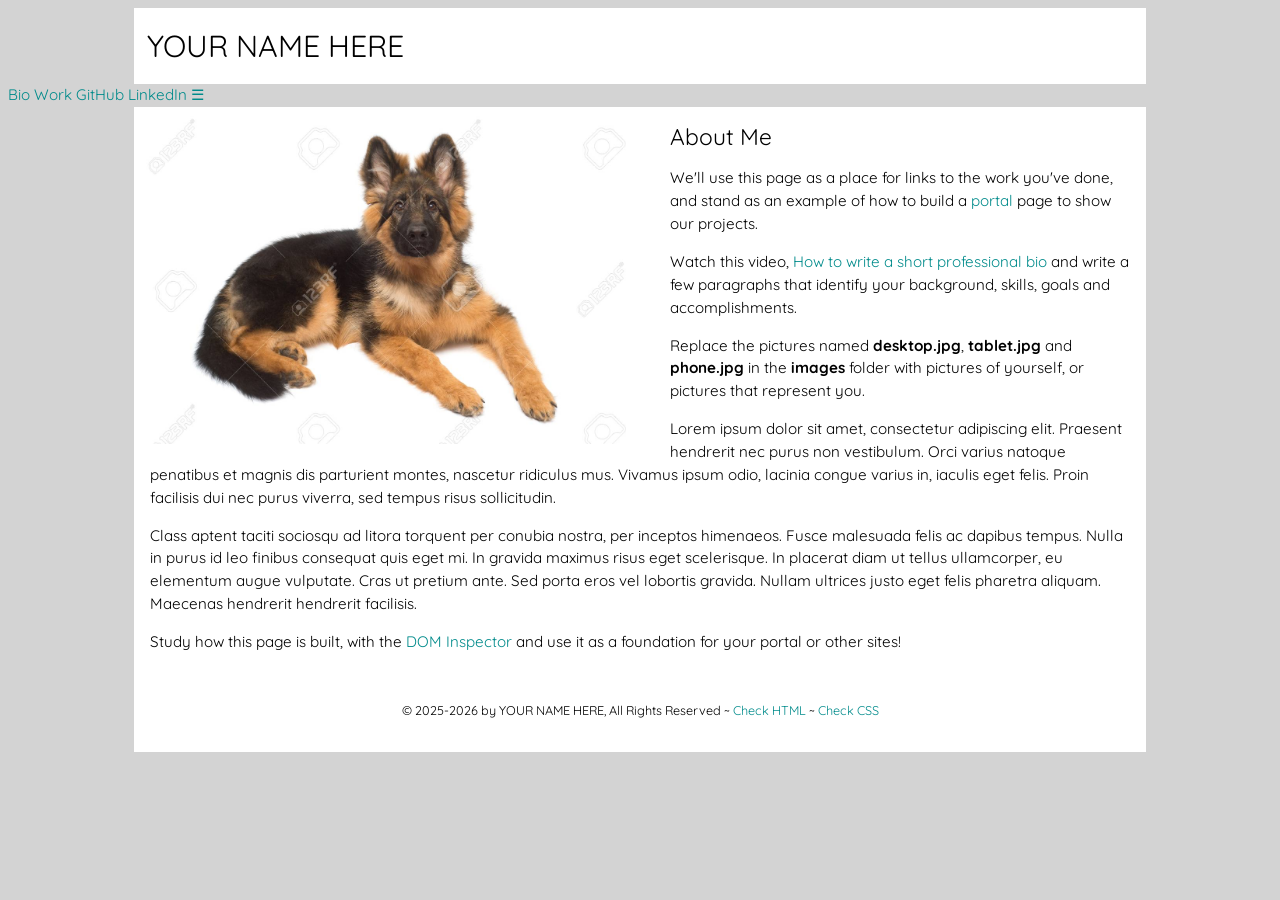
==== index.html @ 40b1b072 "Adds initial files" ====
<!DOCTYPE html>
<html lang="en">
 <head>
     <title>NAME HERE'S Portal</title>
  <meta charset="utf-8">
  <meta name="viewport" content="width=device-width">
  <link rel="stylesheet" href="css/main.css">
  <link rel="stylesheet" href="css/nav.css">
  <link rel="stylesheet" href="css/forms.css">
 </head>
 <body>
     <header>
     <h1>YOUR NAME HERE</h1>
        <nav class="topnav" id="myTopnav">
            <a href="index.html">Bio</a>
            <a href="#" target="_blank">Work</a>
            <a href="#" target="_blank">GitHub</a>
            <a href="#" target="_blank">LinkedIn</a>
            <a href="javascript:void(0);" class="icon" onclick="myFunction()">&#9776;</a>
        </nav>
     </header>
     
   <main class="wrapper">
        <picture class="profile">
            <source media="(min-width: 1200px)" srcset="images/desktop.jpg">
            <source media="(min-width: 501px)" srcset="images/tablet.jpg">
            <img src="images/phone.jpg" alt="That's me!">
        </picture>   
       <h2 class="subheader">About Me</h2>
       
       <p>We'll use this page as a place for links to the work you've done, and stand as an example of how to build a <a href="https://www.liferay.com/resources/l/web-portal" target="_blank">portal</a> page to show our projects.</p>
       
       <p>Watch this video, <a href="https://www.youtube.com/watch?v=ecw_ugVd81k" target="_blank">How to write a short professional bio</a> and write a few paragraphs that identify your background, skills, goals and accomplishments.</p>
       
       <p>Replace the pictures named <b>desktop.jpg</b>, <b>tablet.jpg</b> and <b>phone.jpg</b> in the <b>images</b> folder with pictures of yourself, or pictures that represent you.</p>
       
       <p>Lorem ipsum dolor sit amet, consectetur adipiscing elit. Praesent hendrerit nec purus non vestibulum. Orci varius natoque penatibus et magnis dis parturient montes, nascetur ridiculus mus. Vivamus ipsum odio, lacinia congue varius in, iaculis eget felis. Proin facilisis dui nec purus viverra, sed tempus risus sollicitudin.</p>
           
      <p>Class aptent taciti sociosqu ad litora torquent per conubia nostra, per inceptos himenaeos. Fusce malesuada felis ac dapibus tempus. Nulla in purus id leo finibus consequat quis eget mi. In gravida maximus risus eget scelerisque. In placerat diam ut tellus ullamcorper, eu elementum augue vulputate. Cras ut pretium ante. Sed porta eros vel lobortis gravida. Nullam ultrices justo eget felis pharetra aliquam. Maecenas hendrerit hendrerit facilisis.</p>
    <p>Study how this page is built, with the <a href="https://www.youtube.com/watch?v=151NXMk0a2c" target="_blank">DOM Inspector</a> and use it as a foundation for your portal or other sites!</p>
     <footer>
      <p><small>&copy; 2025-<span id="this-year"></span> by 
          YOUR NAME HERE, All Rights Reserved ~ 
          <a id="html-checker" href="#" target="_blank">Check HTML</a> ~ 
          <a id="css-checker" href="#" target="_blank">Check CSS</a></small>
     </p>
    </footer>
  </main>
     
  <!-- Toggle between adding and removing the "responsive" class to topnav when the user clicks on the icon -->
    <script>
    //https://tinyurl.com/dynamic-html-css-checkers
    document.getElementById("html-checker").setAttribute("href","https://validator.w3.org/nu/?doc=" + location.href);
      
    document.getElementById("css-checker").setAttribute("href","https://jigsaw.w3.org/css-validator/validator?uri=" + location.href); 
     
     //set current year in span with id of this-year
     let d = new Date(); let thisYear = d.getFullYear();
     document.getElementById("this-year").innerHTML = thisYear;
    
    //manages mobile nav 
    function myFunction() {
        var x = document.getElementById("myTopnav");
        if (x.className === "topnav") {
            x.className += " responsive";
        } else {
            x.className = "topnav";
        }
    }   
 </script>
     
 </body>
</html>
---- css/main.css ----
/* Global rules */

@import url('https://fonts.googleapis.com/css?family=Quicksand');

html {
    background-color: lightgray;
    font-family: 'Quicksand', sans-serif;
    font-size: 0.95em;
    line-height: 1.5em;
}

::selection {
    color: #000; 
    background: #ff0;
}

h1 {
    font-weight: normal;
    margin: auto;
    background: #fff;
    line-height: 2.5em;
}

main.wrapper {
    background-color: white;
    overflow: auto;
}

p {
    margin: 1em; /* Top Right Bottom Left (TRBL) */
}

h2,h3 {
    font-weight: normal;
    margin-left: 1em;
    line-height: 1em;
}

a {
    color:darkcyan;
    text-decoration: none;
}

a:hover {
    color: whitesmoke;
    background-color: darkcyan;
    text-decoration: none;
}

footer {
    clear: both;
    text-align: center;
    padding: 1em;
}

/* Responsive rules */

/* DESKTOP */
@media all and (min-width:1200px) {
    main.wrapper {
        width: 80%;
        margin: auto;
    }
    
    h1 {
        width: 79%;
        padding-left: 1%;
    }
    
    picture.profile img {
        width: 50%;
        float: left;
        margin-right: 2em;
    }
    
}

/* TABLET */
@media all and (min-width:501px) and (max-width:1199px) {
    main.wrapper {
        width: 90%;
        margin: auto;
    }
    
    h1 {
        width: 89%;
        padding-left: 1%;
    }
    
    picture.profile img {
        width: 50%;
        float: right;
        margin-left: 1em;
    }

}

/* PHONE */
@media all and (max-width:500px) {
    main.wrapper {
        width: 100%;
    }
    
    h1 {
        width: 99%;
        padding-left: 1%;
    }
    
    picture.profile img {
        width: 100%;
    }
    
}
---- css/forms.css ----
form>div {
    margin:1em; /*Top Right Bottom Left*/
}


/* keeps form from bunching up to left */
@media all and (min-width:501px){
    div.wrapper form{
        margin-left:22.8px;
    }
}

/* start reCAPTCHA styles */
		
/* writes to small text above reCAPTCHA upon failure */
.dateFeedback{
    font-style:italic;
    font-size:70%;
    font-weight:bold;
    color:#f00;
}

input:required {
      border: 1px solid red;
}

input:optional, textarea:optional {
     background-color:#f1f1f1;
     border:1px solid #ccc;
}

input[type="submit"], input[type="button"] {
  background-color: #fff;
  border-radius: 4px;
  border: solid 1px #ccc;
  padding: 0.3em 0.5em;
}

fieldset {
  border: 1px solid #ccc;
  max-width: 350px;
}

legend {
  margin-left: 0.5em;
  padding: 0.2em 0.5em;
  border-left: 1px solid #ccc;
  border-right: 1px solid #ccc;
}

/* end reCAPTCHA styles */
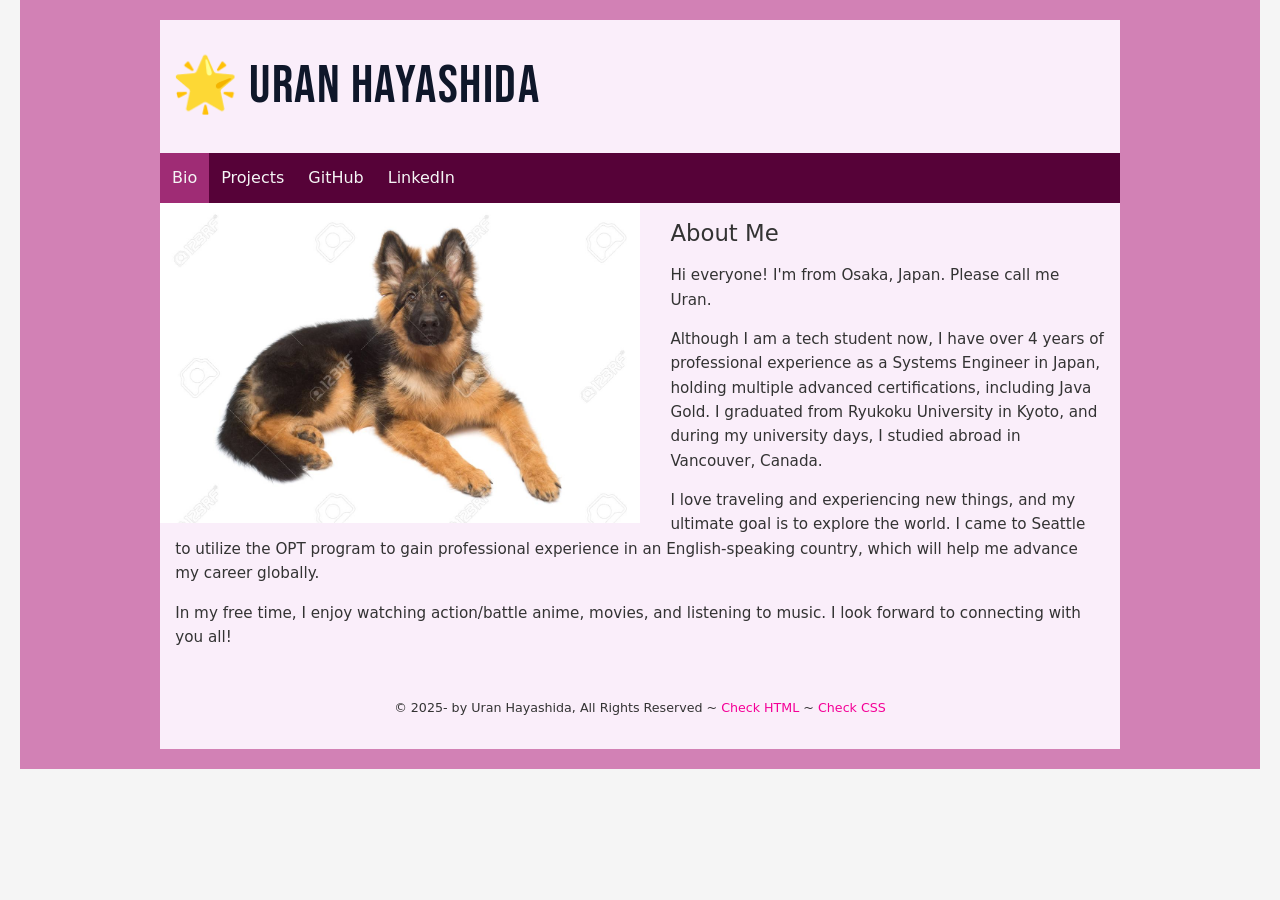
==== commit b1f52d6d: "updates the color and bio" ====
--- a/index.html
+++ b/index.html
@@ -1,73 +1,60 @@
 <!DOCTYPE html>
 <html lang="en">
- <head>
-     <title>NAME HERE'S Portal</title>
-  <meta charset="utf-8">
-  <meta name="viewport" content="width=device-width">
-  <link rel="stylesheet" href="css/main.css">
-  <link rel="stylesheet" href="css/nav.css">
-  <link rel="stylesheet" href="css/forms.css">
- </head>
- <body>
-     <header>
-     <h1>YOUR NAME HERE</h1>
-        <nav class="topnav" id="myTopnav">
-            <a href="index.html">Bio</a>
-            <a href="#" target="_blank">Work</a>
-            <a href="#" target="_blank">GitHub</a>
-            <a href="#" target="_blank">LinkedIn</a>
-            <a href="javascript:void(0);" class="icon" onclick="myFunction()">&#9776;</a>
-        </nav>
-     </header>
-     
-   <main class="wrapper">
-        <picture class="profile">
-            <source media="(min-width: 1200px)" srcset="images/desktop.jpg">
-            <source media="(min-width: 501px)" srcset="images/tablet.jpg">
-            <img src="images/phone.jpg" alt="That's me!">
-        </picture>   
-       <h2 class="subheader">About Me</h2>
-       
-       <p>We'll use this page as a place for links to the work you've done, and stand as an example of how to build a <a href="https://www.liferay.com/resources/l/web-portal" target="_blank">portal</a> page to show our projects.</p>
-       
-       <p>Watch this video, <a href="https://www.youtube.com/watch?v=ecw_ugVd81k" target="_blank">How to write a short professional bio</a> and write a few paragraphs that identify your background, skills, goals and accomplishments.</p>
-       
-       <p>Replace the pictures named <b>desktop.jpg</b>, <b>tablet.jpg</b> and <b>phone.jpg</b> in the <b>images</b> folder with pictures of yourself, or pictures that represent you.</p>
-       
-       <p>Lorem ipsum dolor sit amet, consectetur adipiscing elit. Praesent hendrerit nec purus non vestibulum. Orci varius natoque penatibus et magnis dis parturient montes, nascetur ridiculus mus. Vivamus ipsum odio, lacinia congue varius in, iaculis eget felis. Proin facilisis dui nec purus viverra, sed tempus risus sollicitudin.</p>
-           
-      <p>Class aptent taciti sociosqu ad litora torquent per conubia nostra, per inceptos himenaeos. Fusce malesuada felis ac dapibus tempus. Nulla in purus id leo finibus consequat quis eget mi. In gravida maximus risus eget scelerisque. In placerat diam ut tellus ullamcorper, eu elementum augue vulputate. Cras ut pretium ante. Sed porta eros vel lobortis gravida. Nullam ultrices justo eget felis pharetra aliquam. Maecenas hendrerit hendrerit facilisis.</p>
-    <p>Study how this page is built, with the <a href="https://www.youtube.com/watch?v=151NXMk0a2c" target="_blank">DOM Inspector</a> and use it as a foundation for your portal or other sites!</p>
-     <footer>
-      <p><small>&copy; 2025-<span id="this-year"></span> by 
-          YOUR NAME HERE, All Rights Reserved ~ 
-          <a id="html-checker" href="#" target="_blank">Check HTML</a> ~ 
-          <a id="css-checker" href="#" target="_blank">Check CSS</a></small>
-     </p>
-    </footer>
-  </main>
-     
-  <!-- Toggle between adding and removing the "responsive" class to topnav when the user clicks on the icon -->
-    <script>
-    //https://tinyurl.com/dynamic-html-css-checkers
-    document.getElementById("html-checker").setAttribute("href","https://validator.w3.org/nu/?doc=" + location.href);
-      
-    document.getElementById("css-checker").setAttribute("href","https://jigsaw.w3.org/css-validator/validator?uri=" + location.href); 
-     
-     //set current year in span with id of this-year
-     let d = new Date(); let thisYear = d.getFullYear();
-     document.getElementById("this-year").innerHTML = thisYear;
-    
-    //manages mobile nav 
-    function myFunction() {
-        var x = document.getElementById("myTopnav");
-        if (x.className === "topnav") {
-            x.className += " responsive";
-        } else {
-            x.className = "topnav";
+    <head>
+        <meta charset="UTF-8">
+        <title>Uran's Portal</title>
+        <link rel="stylesheet" href="css/main.css">
+        <link rel="stylesheet" href="css/nav.css">
+        <link rel="stylesheet" href="css/animated-star.css">
+        <link href="https://fonts.googleapis.com/css2?family=Bebas+Neue&display=swap" rel="stylesheet">
+        <link rel="icon" href="data:image/svg+xml,<svg xmlns=%22http://www.w3.org/2000/svg%22 viewBox=%220 0 100 100%22><text y=%22.9em%22 font-size=%2290%22>🌟</text></svg>">
+        <style>
+        /* start google font style */
+        h1 {
+            font-family: 'Bebas Neue', sans-serif;
+            font-size: 3.5rem; /* Needs to be larger because it's a condensed font */
+            color: #0f172a;
+            letter-spacing: 1.5px; /* Spaces out the all-caps look nicely */
         }
-    }   
- </script>
-     
- </body>
+        /* end google font style */
+        </style>
+    </head>
+    <body>
+        <header>
+            <h1>
+                <span class="animated-star" aria-label="Achiever Star">🌟</span> Uran Hayashida
+            </h1>
+            <nav class="topnav" id="myTopnav">
+                <a href="index.html" class="active">Bio</a>
+                <a href="projects.html">Projects</a>
+                <a href="#" target="_blank">GitHub</a>
+                <a href="#" target="_blank">LinkedIn</a>
+                <a href="javascript:void(0);" class="icon" onclick="myFunction()">&#9776;</a>
+            </nav>
+        </header>
+        
+        <main class="wrapper">
+                <picture class="profile">
+                    <source media="(min-width: 1200px)" srcset="images/desktop.jpg">
+                    <source media="(min-width: 501px)" srcset="images/tablet.jpg">
+                    <img src="images/phone.jpg" alt="That's me!">
+                </picture>   
+            <h2 class="subheader">About Me</h2>
+            <p>Hi everyone! I'm from Osaka, Japan. Please call me Uran.</p>
+            <p>
+                Although I am a tech student now, I have over 4 years of professional experience as a Systems Engineer in Japan, holding multiple advanced certifications, including Java Gold.
+                I graduated from Ryukoku University in Kyoto, and during my university days, I studied abroad in Vancouver, Canada.
+            </p>
+            <p>I love traveling and experiencing new things, and my ultimate goal is to explore the world. I came to Seattle to utilize the OPT program to gain professional experience in an English-speaking country, which will help me advance my career globally.</p>
+            <p>In my free time, I enjoy watching action/battle anime, movies, and listening to music. I look forward to connecting with you all!</p>
+            <footer>
+                <p><small>&copy; 2025-<span id="this-year"></span> by 
+                    Uran Hayashida, All Rights Reserved ~ 
+                    <a id="html-checker" href="#" target="_blank">Check HTML</a> ~ 
+                    <a id="css-checker" href="#" target="_blank">Check CSS</a></small>
+                </p>
+            </footer>
+        </main>
+        <script src="js/main.js" defer></script>
+    </body>
 </html>
--- a/css/main.css
+++ b/css/main.css
@@ -1,13 +1,19 @@
 /* Global rules */
 
-@import url('https://fonts.googleapis.com/css?family=Quicksand');
-
 html {
-    background-color: lightgray;
-    font-family: 'Quicksand', sans-serif;
+    background-color: whitesmoke;
     font-size: 0.95em;
-    line-height: 1.5em;
-}
+}
+
+body {
+    font-family: system-ui, -apple-system, sans-serif;
+    line-height: 1.6;
+    background-color: #D281B5;
+    color: #333;
+    margin: 0 auto;
+    padding: 20px;
+    max-width:1200px;
+  }
 
 ::selection {
     color: #000; 
@@ -17,12 +23,12 @@
 h1 {
     font-weight: normal;
     margin: auto;
-    background: #fff;
+    background: #FAEEFA;
     line-height: 2.5em;
 }
 
 main.wrapper {
-    background-color: white;
+    background-color: #FAEEFA;
     overflow: auto;
 }
 
@@ -37,13 +43,13 @@
 }
 
 a {
-    color:darkcyan;
+    color:#F40097;
     text-decoration: none;
 }
 
 a:hover {
     color: whitesmoke;
-    background-color: darkcyan;
+    background-color: #F40097;
     text-decoration: none;
 }
 
@@ -52,6 +58,8 @@
     text-align: center;
     padding: 1em;
 }
+
+/* end global rules */
 
 /* Responsive rules */
 
@@ -111,3 +119,109 @@
     }
     
 }
+
+/* start project container rules */
+  
+.projects-container {
+    max-width: 900px;  /* Keeps things readable on desktop */
+    margin: 0 auto;
+    padding: 20px;
+  }
+  
+  /* The Main Project Card Wrapper */
+  .project-card {
+    display: flex;
+    flex-direction: row; /* Default layout: Image left, text right */
+    align-items: center;
+    gap: 30px;
+    background: #ffffff;
+    border: 1px solid #e2e8f0;
+    border-radius: 12px; /* Smooth rounded corners */
+    padding: 24px;
+    margin-bottom: 30px;
+    box-shadow: 0 4px 6px -1px rgba(0, 0, 0, 0.05);
+    transition: transform 0.2s ease;
+  }
+  
+  .project-card:hover {
+    transform: translateY(-2px); /* Subtle interaction cue */
+  }
+  
+  /* The Magic Mirror: Automatically alternate left/right layout */
+  .project-card:nth-child(even) {
+    flex-direction: row-reverse; /* Flips the order for every second card */
+  }
+  
+  /* Image Control Group */
+  .project-image {
+    flex-shrink: 0; /* Prevents text from squeezing the image container */
+  }
+  
+  .project-image img {
+    width: 150px;
+    height: 150px;
+    object-fit: cover; /* Forces screenshots to crop nicely instead of squishing */
+    border-radius: 8px;
+    border: 1px solid #cbd5e1;
+  }
+  
+  /* Content & CTA Link Elements */
+  .project-content {
+    flex-grow: 1;
+  }
+  
+  .project-content h2 {
+    margin-top: 0;
+    color: #1e293b;
+  }
+  
+  .project-links {
+    margin-top: 20px;
+    display: flex;
+    gap: 12px;
+  }
+  
+  /* Flexible, clean Button styles */
+  .btn {
+    display: inline-block;
+    text-decoration: none;
+    padding: 8px 16px;
+    border-radius: 6px;
+    font-size: 0.9rem;
+    font-weight: 500;
+    transition: background-color 0.2s;
+  }
+  
+  .demo-btn {
+    background-color: darkcyan;
+    color: #ffffff;
+  }
+  
+  .demo-btn:hover {
+    background-color: rgb(95, 95, 95);
+  }
+  
+  .repo-btn {
+    background-color: #f1f5f9;
+    color: #334155;
+    border: 1px solid #cbd5e1;
+  }
+  
+  .repo-btn:hover {
+    background-color: rgb(95, 95, 95);
+  }
+  
+  /* Responsive Overrides: If screen is small, stack everything vertically */
+  @media (max-width: 650px) {
+    .project-card, 
+    .project-card:nth-child(even) {
+      flex-direction: column;
+      text-align: center;
+    }
+    
+    .project-links {
+      justify-content: center;
+    }
+  }
+
+/* end project container rules */
--- a/css/nav.css
+++ b/css/nav.css
@@ -0,0 +1,76 @@
+/* Global rules */
+.topnav {
+    margin: auto;
+    background-color: #560238;
+    overflow: auto;
+}
+
+.topnav a {
+    float: left;
+    display: block;
+    color: whitesmoke;
+    text-align: center;
+    padding: 12px 12px;
+    text-decoration: none;
+    text-transform: capitalize;
+    font-size: 16px;
+}
+
+.topnav a.hover, .active {
+    background-color: #9F2C75;
+}
+
+.topnav .icon {
+    display: none;
+}
+
+/* Responsive rules - apply when screen width is less than 1200px */
+
+@media screen and (max-width: 1199px) {
+    .topnav a:not(:first-child) {
+        display: none;
+    }
+    
+    .topnav a.icon {
+        float: right;
+        display: block;
+    }
+    
+    .topnav.responsive {
+        position: relative;
+    }
+    
+    .topnav.responsive a {
+        float: none;
+        display: block;
+        text-align: left;
+    }
+    
+    .topnav.responsive a.icon {
+        position: absolute;
+        right: 0;
+        top: 0;
+    }
+}
+
+
+/* DESKTOP */
+@media all and (min-width:1200px) {
+    .topnav {
+        width: 80%;
+    }
+}
+
+/* TABLET */
+@media all and (min-width:501px) and (max-width:1199px) {
+    .topnav {
+        width: 90%;
+    }
+}
+
+/* PHONE */
+@media all and (max-width:500px) {
+    .topnav {
+        width: 100%;
+    }
+}
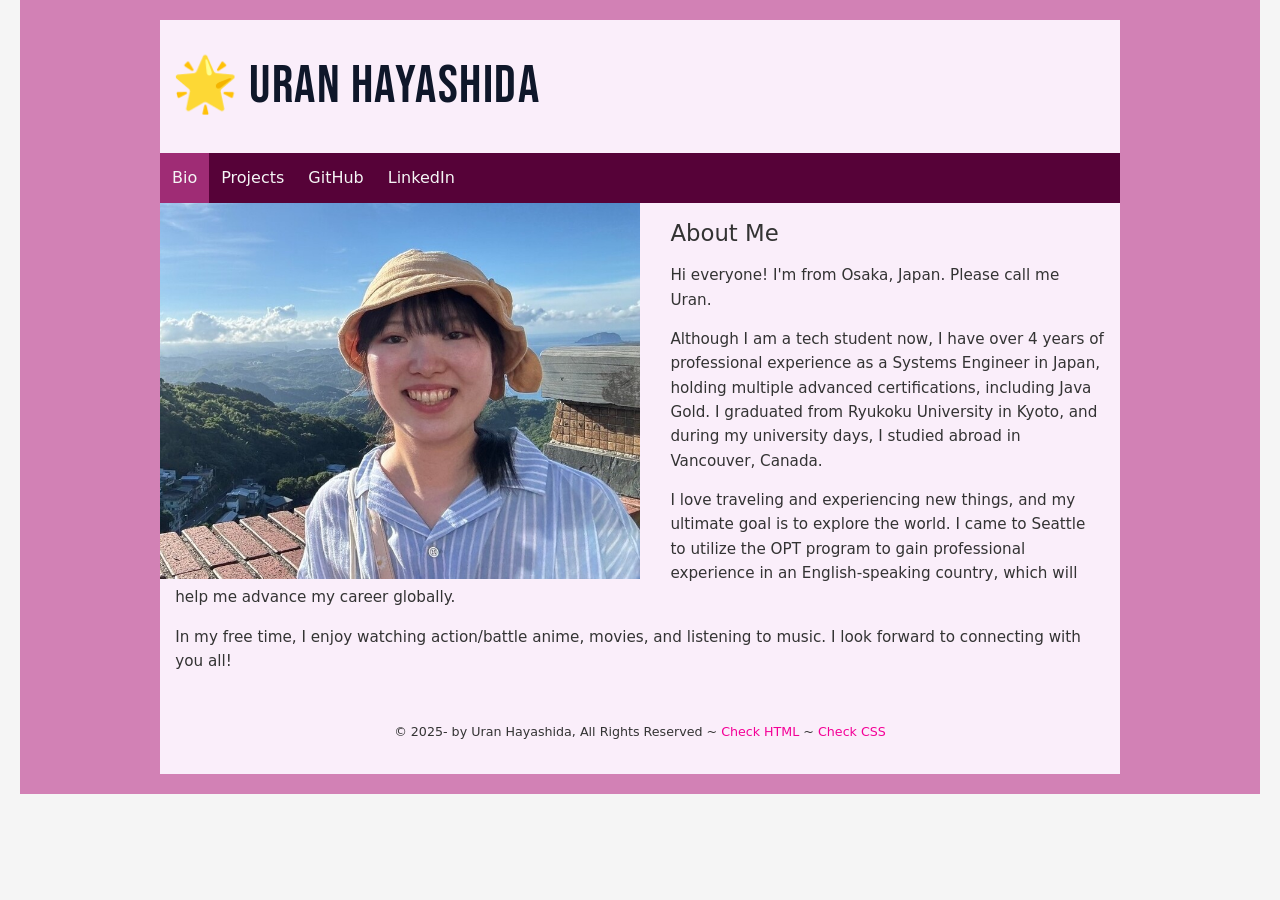
==== commit 2697453e: "changes images" ====
--- a/index.html
+++ b/index.html
@@ -27,8 +27,8 @@
             <nav class="topnav" id="myTopnav">
                 <a href="index.html" class="active">Bio</a>
                 <a href="projects.html">Projects</a>
-                <a href="#" target="_blank">GitHub</a>
-                <a href="#" target="_blank">LinkedIn</a>
+                <a href="https://github.com/naruha-sys" target="_blank">GitHub</a>
+                <a href="https://www.linkedin.com/in/uran-hayashida-355136227/" target="_blank">LinkedIn</a>
                 <a href="javascript:void(0);" class="icon" onclick="myFunction()">&#9776;</a>
             </nav>
         </header>
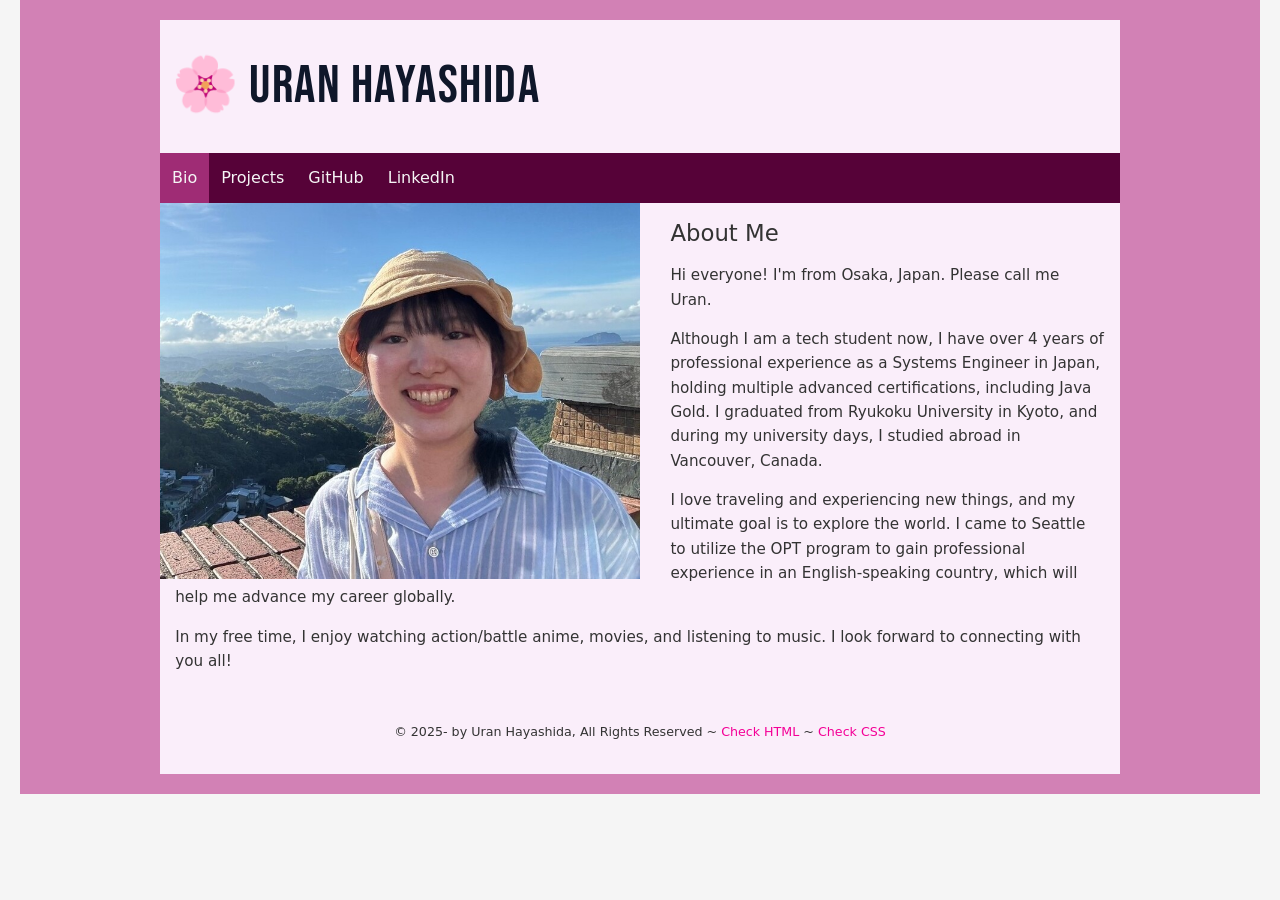
==== commit 20b4ce25: "updates the project page" ====
--- a/index.html
+++ b/index.html
@@ -7,7 +7,7 @@
         <link rel="stylesheet" href="css/nav.css">
         <link rel="stylesheet" href="css/animated-star.css">
         <link href="https://fonts.googleapis.com/css2?family=Bebas+Neue&display=swap" rel="stylesheet">
-        <link rel="icon" href="data:image/svg+xml,<svg xmlns=%22http://www.w3.org/2000/svg%22 viewBox=%220 0 100 100%22><text y=%22.9em%22 font-size=%2290%22>🌟</text></svg>">
+        <link rel="icon" href="data:image/svg+xml,<svg xmlns=%22http://www.w3.org/2000/svg%22 viewBox=%220 0 100 100%22><text y=%22.9em%22 font-size=%2290%22>🌸</text></svg>">
         <style>
         /* start google font style */
         h1 {
@@ -22,7 +22,7 @@
     <body>
         <header>
             <h1>
-                <span class="animated-star" aria-label="Achiever Star">🌟</span> Uran Hayashida
+                <span class="animated-star" aria-label="Achiever Star">🌸</span> Uran Hayashida
             </h1>
             <nav class="topnav" id="myTopnav">
                 <a href="index.html" class="active">Bio</a>
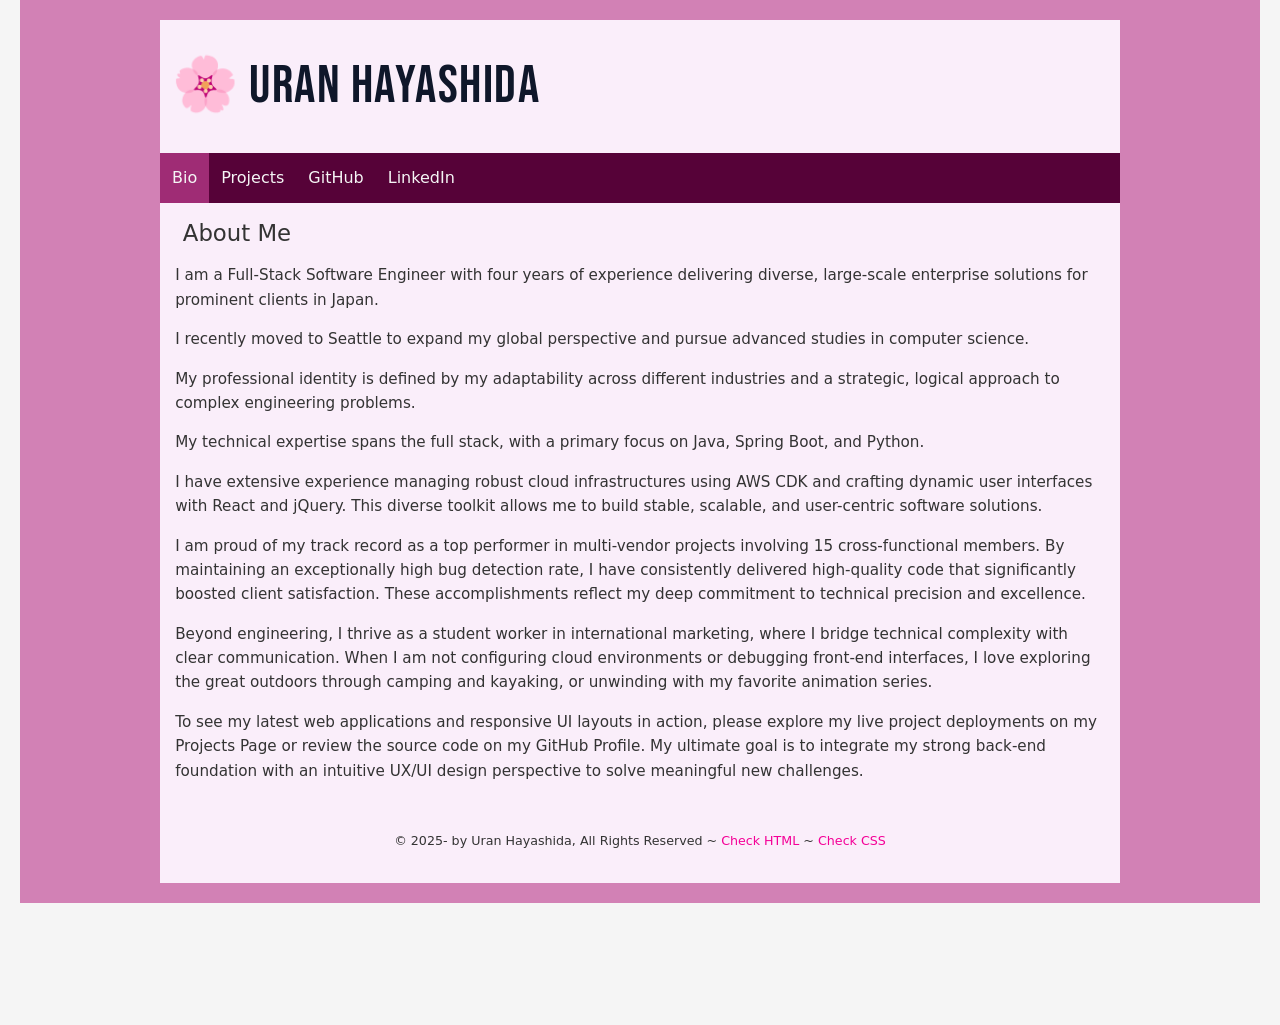
==== commit a088aa15: "polishes my bio" ====
--- a/index.html
+++ b/index.html
@@ -40,13 +40,35 @@
                     <img src="images/phone.jpg" alt="That's me!">
                 </picture>   
             <h2 class="subheader">About Me</h2>
-            <p>Hi everyone! I'm from Osaka, Japan. Please call me Uran.</p>
             <p>
-                Although I am a tech student now, I have over 4 years of professional experience as a Systems Engineer in Japan, holding multiple advanced certifications, including Java Gold.
-                I graduated from Ryukoku University in Kyoto, and during my university days, I studied abroad in Vancouver, Canada.
+                I am a Full-Stack Software Engineer with four years of experience delivering diverse, large-scale enterprise solutions for prominent clients in Japan.
             </p>
-            <p>I love traveling and experiencing new things, and my ultimate goal is to explore the world. I came to Seattle to utilize the OPT program to gain professional experience in an English-speaking country, which will help me advance my career globally.</p>
-            <p>In my free time, I enjoy watching action/battle anime, movies, and listening to music. I look forward to connecting with you all!</p>
+            <p>
+                I recently moved to Seattle to expand my global perspective and pursue advanced studies in computer science.
+            </p>
+            <p>
+                My professional identity is defined by my adaptability across different industries and a strategic, logical approach to complex engineering problems.
+            </p>
+            <p>
+                My technical expertise spans the full stack, with a primary focus on Java, Spring Boot, and Python.
+            </p>
+            <p>
+                I have extensive experience managing robust cloud infrastructures using AWS CDK and crafting dynamic user interfaces with React and jQuery.
+                This diverse toolkit allows me to build stable, scalable, and user-centric software solutions.
+            </p>
+            <p>
+                I am proud of my track record as a top performer in multi-vendor projects involving 15 cross-functional members.
+                By maintaining an exceptionally high bug detection rate, I have consistently delivered high-quality code that significantly boosted client satisfaction.
+                These accomplishments reflect my deep commitment to technical precision and excellence.
+            </p>
+            <p>
+                Beyond engineering, I thrive as a student worker in international marketing, where I bridge technical complexity with clear communication.
+                When I am not configuring cloud environments or debugging front-end interfaces, I love exploring the great outdoors through camping and kayaking, or unwinding with my favorite animation series.
+            </p>
+            <p>
+                To see my latest web applications and responsive UI layouts in action, please explore my live project deployments on my Projects Page or review the source code on my GitHub Profile.
+                My ultimate goal is to integrate my strong back-end foundation with an intuitive UX/UI design perspective to solve meaningful new challenges.
+            </p>
             <footer>
                 <p><small>&copy; 2025-<span id="this-year"></span> by 
                     Uran Hayashida, All Rights Reserved ~ 
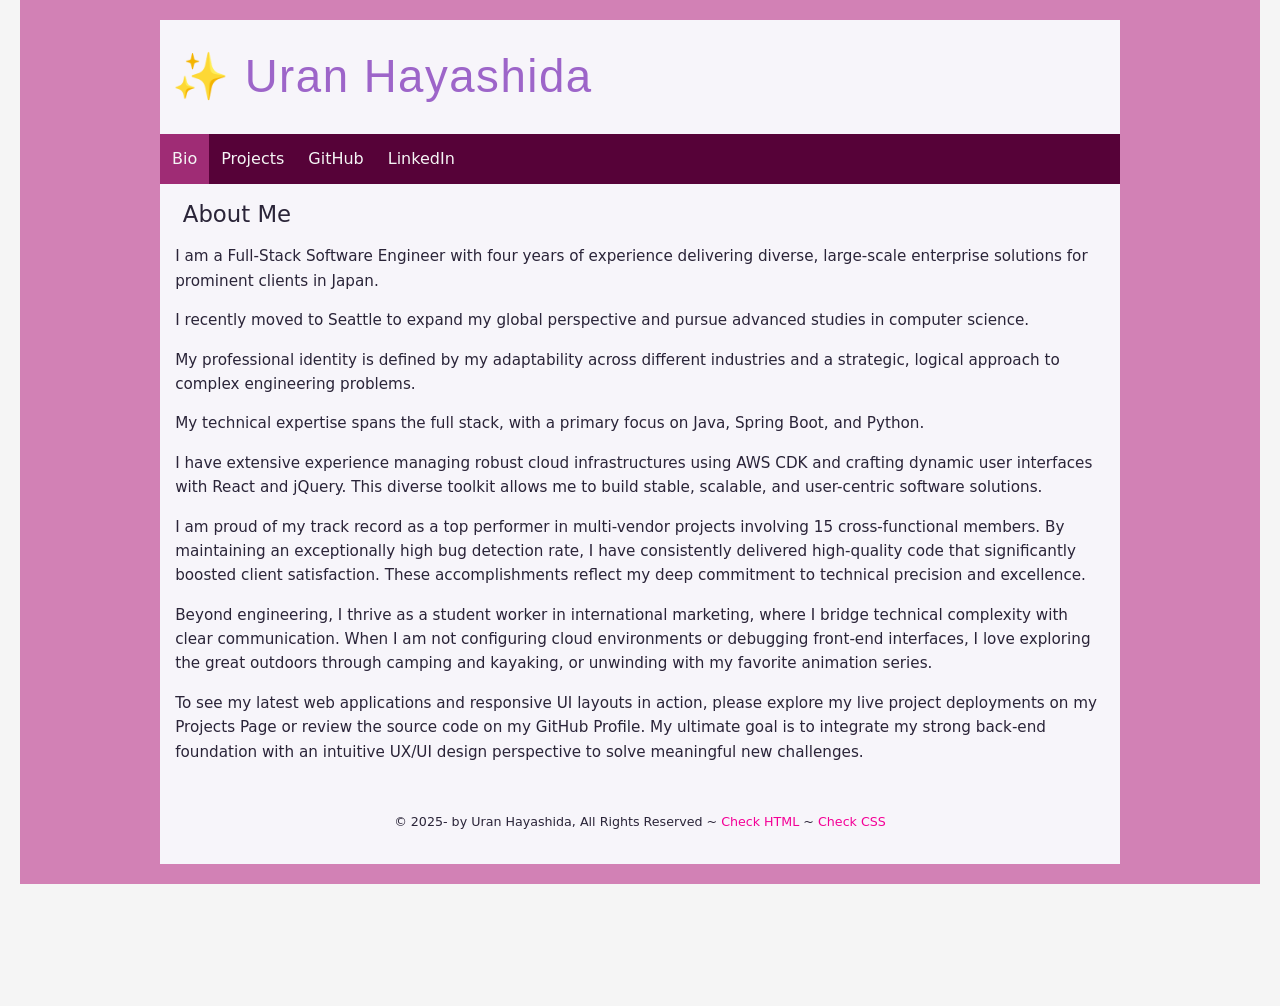
==== commit 66d51d44: "adds font changes" ====
--- a/index.html
+++ b/index.html
@@ -7,13 +7,13 @@
         <link rel="stylesheet" href="css/nav.css">
         <link rel="stylesheet" href="css/animated-star.css">
         <link href="https://fonts.googleapis.com/css2?family=Bebas+Neue&display=swap" rel="stylesheet">
-        <link rel="icon" href="data:image/svg+xml,<svg xmlns=%22http://www.w3.org/2000/svg%22 viewBox=%220 0 100 100%22><text y=%22.9em%22 font-size=%2290%22>🌸</text></svg>">
+        <link rel="icon" href="data:image/svg+xml,<svg xmlns=%22http://www.w3.org/2000/svg%22 viewBox=%220 0 100 100%22><text y=%22.9em%22 font-size=%2290%22>✨</text></svg>">
         <style>
         /* start google font style */
         h1 {
-            font-family: 'Bebas Neue', sans-serif;
-            font-size: 3.5rem; /* Needs to be larger because it's a condensed font */
-            color: #0f172a;
+            font-family: 'Quicksand', 'Plus Jakarta Sans', sans-serif;
+            font-size: 3.0rem; /* Needs to be larger because it's a condensed font */
+            color: #9D65C9;
             letter-spacing: 1.5px; /* Spaces out the all-caps look nicely */
         }
         /* end google font style */
@@ -22,7 +22,7 @@
     <body>
         <header>
             <h1>
-                <span class="animated-star" aria-label="Achiever Star">🌸</span> Uran Hayashida
+                <span class="animated-star" aria-label="Achiever Star">✨</span> Uran Hayashida
             </h1>
             <nav class="topnav" id="myTopnav">
                 <a href="index.html" class="active">Bio</a>
--- a/css/main.css
+++ b/css/main.css
@@ -6,29 +6,29 @@
 }
 
 body {
-    font-family: system-ui, -apple-system, sans-serif;
+    font-family: 'Inter', system-ui, -apple-system, sans-serif;
     line-height: 1.6;
     background-color: #D281B5;
-    color: #333;
+    color: #2A2438;
     margin: 0 auto;
     padding: 20px;
     max-width:1200px;
   }
 
 ::selection {
-    color: #000; 
-    background: #ff0;
+    color: #FFFFFF; 
+    background: #F40097;
 }
 
 h1 {
     font-weight: normal;
     margin: auto;
-    background: #FAEEFA;
+    background: #F7F5FA;
     line-height: 2.5em;
 }
 
 main.wrapper {
-    background-color: #FAEEFA;
+    background-color: #F7F5FA;
     overflow: auto;
 }
 
@@ -49,7 +49,7 @@
 
 a:hover {
     color: whitesmoke;
-    background-color: #F40097;
+    background-color: #D481AA;
     text-decoration: none;
 }
 
